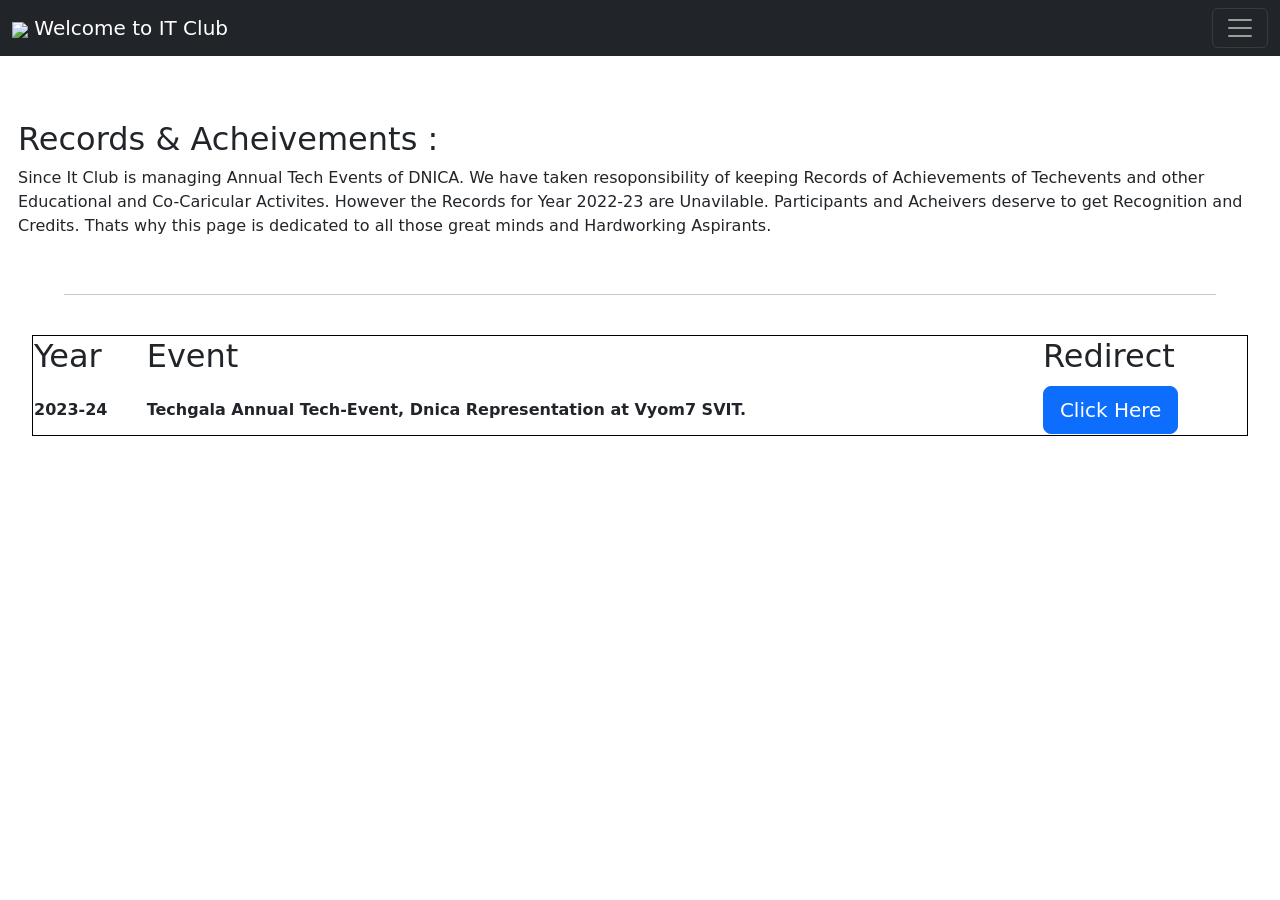
==== it club/Records.html @ 7e6f9010 "Add files via upload" ====
<!DOCTYPE html>
<html lang="en">

<head>
    <meta charset="UTF-8">
    <meta name="viewport" content="width=device-width, initial-scale=1.0">
    <title>Records</title>
</head>
<script src="https://cdn.jsdelivr.net/npm/bootstrap@5.3.3/dist/js/bootstrap.bundle.min.js" integrity="sha384-YvpcrYf0tY3lHB60NNkmXc5s9fDVZLESaAA55NDzOxhy9GkcIdslK1eN7N6jIeHz" crossorigin="anonymous"></script>
<link href="https://cdn.jsdelivr.net/npm/bootstrap@5.3.3/dist/css/bootstrap.min.css" rel="stylesheet" integrity="sha384-QWTKZyjpPEjISv5WaRU9OFeRpok6YctnYmDr5pNlyT2bRjXh0JMhjY6hW+ALEwIH" crossorigin="anonymous">

<body>

    <nav class="navbar navbar-dark bg-dark fixed-top">
        <div class="container-fluid">
            <a class="navbar-brand" href="home.html"><img src="logo.png" width="10%"> Welcome to IT Club</a>
            <button class="navbar-toggler" type="button" data-bs-toggle="offcanvas" data-bs-target="#offcanvasDarkNavbar" aria-controls="offcanvasDarkNavbar" aria-label="Toggle navigation">
            <span class="navbar-toggler-icon"></span>
          </button>

            <div class="offcanvas offcanvas-end text-bg-dark" tabindex="-1" id="offcanvasDarkNavbar" aria-labelledby="offcanvasDarkNavbarLabel">

                <div class="offcanvas-header">
                    <h5 class="offcanvas-title" id="offcanvasDarkNavbarLabel">Explore</h5>
                    <button type="button" class="btn-close btn-close-white" data-bs-dismiss="offcanvas" aria-label="Close"></button>
                </div>

                <div class="offcanvas-body">
                    <ul class="navbar-nav justify-content-end flex-grow-1 pe-3">

                        <li class="nav-item">
                            <a class="nav-link active" aria-current="page" href="home.html">Home</a>
                        </li>

                        <li class="nav-item">
                            <a class="nav-link" href="Records.html">Records</a>
                        </li>

                        <li class="nav-item">
                            <a class="nav-link" href="leads.html">Leadership & Management</a>
                        </li>

                        <li class="nav-item">
                            <a class="nav-link" href="Credits.html">Website Credits</a>
                        </li>
                    </ul>
                </div>
            </div>
        </div>
    </nav>
    <br>
    <br>
    <br>
    <br>
    <br>
    <div style="margin-left: 2vh;">
        <h2>Records & Acheivements : </h2>
        <p>
            Since It Club is managing Annual Tech Events of DNICA. We have taken resoponsibility of keeping Records of Achievements of Techevents and other Educational and Co-Caricular Activites. However the Records for Year 2022-23 are Unavilable. Participants and
            Acheivers deserve to get Recognition and Credits. Thats why this page is dedicated to all those great minds and Hardworking Aspirants.
        </p>
    </div>
    <br>
    <center>
        <hr width="90%" color="black" align="center">
    </center>
    <br>
    <table width="95%" align="center" border="1px" bordercolor="black">
        <tr>
            <th>
                <h2>
                    Year
                </h2>
            </th>
            <th>
                <h2>
                    Event
                </h2>
            </th>
            <th>
                <h2>
                    Redirect
                </h2>
            </th>
        </tr>

        <tr>
            <th>
                2023-24
            </th>
            <th>
                Techgala Annual Tech-Event, Dnica Representation at Vyom7 SVIT.
            </th>
            <th>
                <button type="button" onclick="window.location.href = 'y23-24.pdf'" class="btn btn-primary btn-lg">Click Here</button>
            </th>
        </tr>
    </table>
</body>

</html>
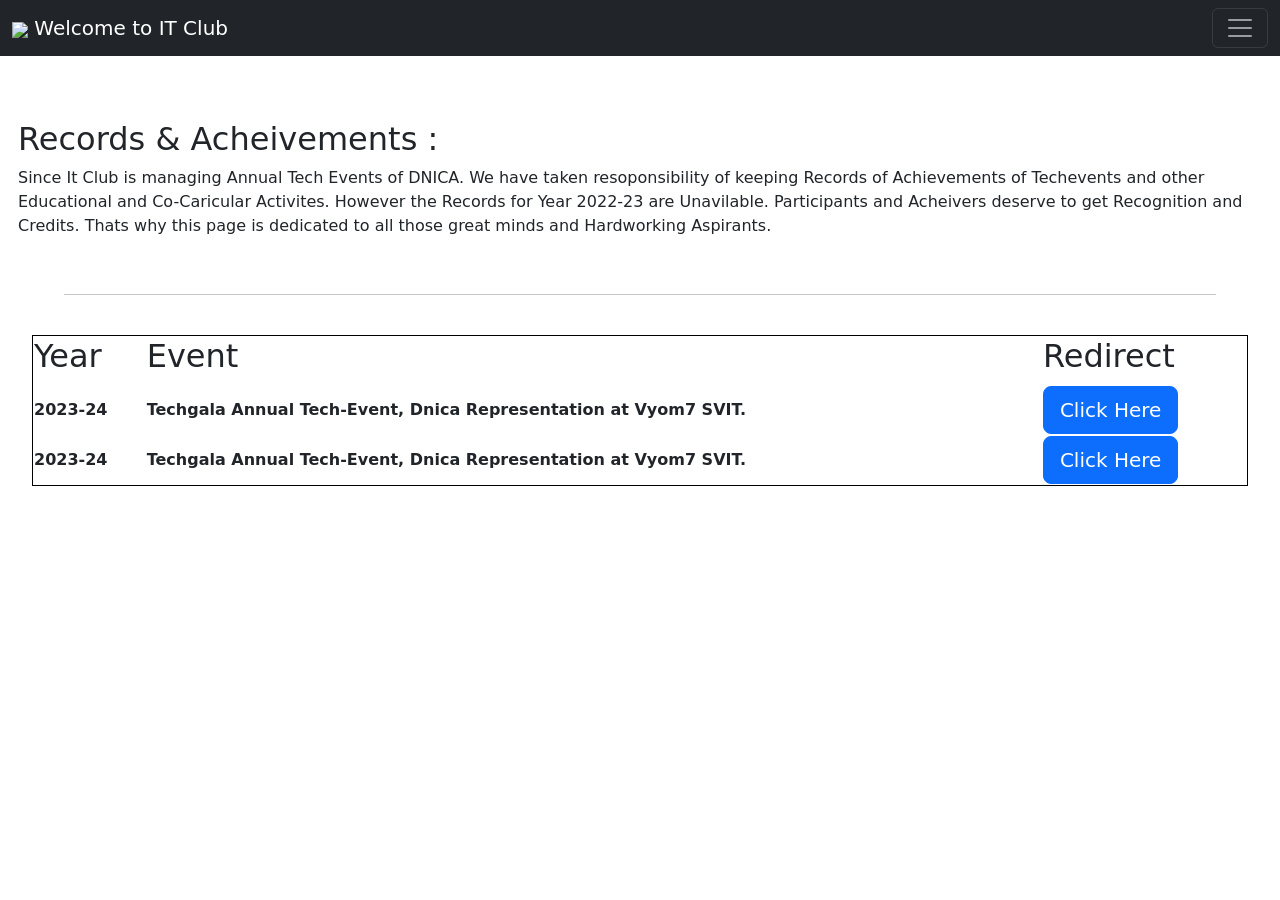
==== commit 2e82e68b: "Update Records.html" ====
--- a/it club/Records.html
+++ b/it club/Records.html
@@ -95,7 +95,19 @@
                 <button type="button" onclick="window.location.href = 'y23-24.pdf'" class="btn btn-primary btn-lg">Click Here</button>
             </th>
         </tr>
+
+                <tr>
+            <th>
+                2023-24
+            </th>
+            <th>
+                Techgala Annual Tech-Event, Dnica Representation at Vyom7 SVIT.
+            </th>
+            <th>
+                <button type="button" onclick="window.location.href = 'y23-24.pdf'" class="btn btn-primary btn-lg">Click Here</button>
+            </th>
+        </tr>
     </table>
 </body>
 
-</html>+</html>
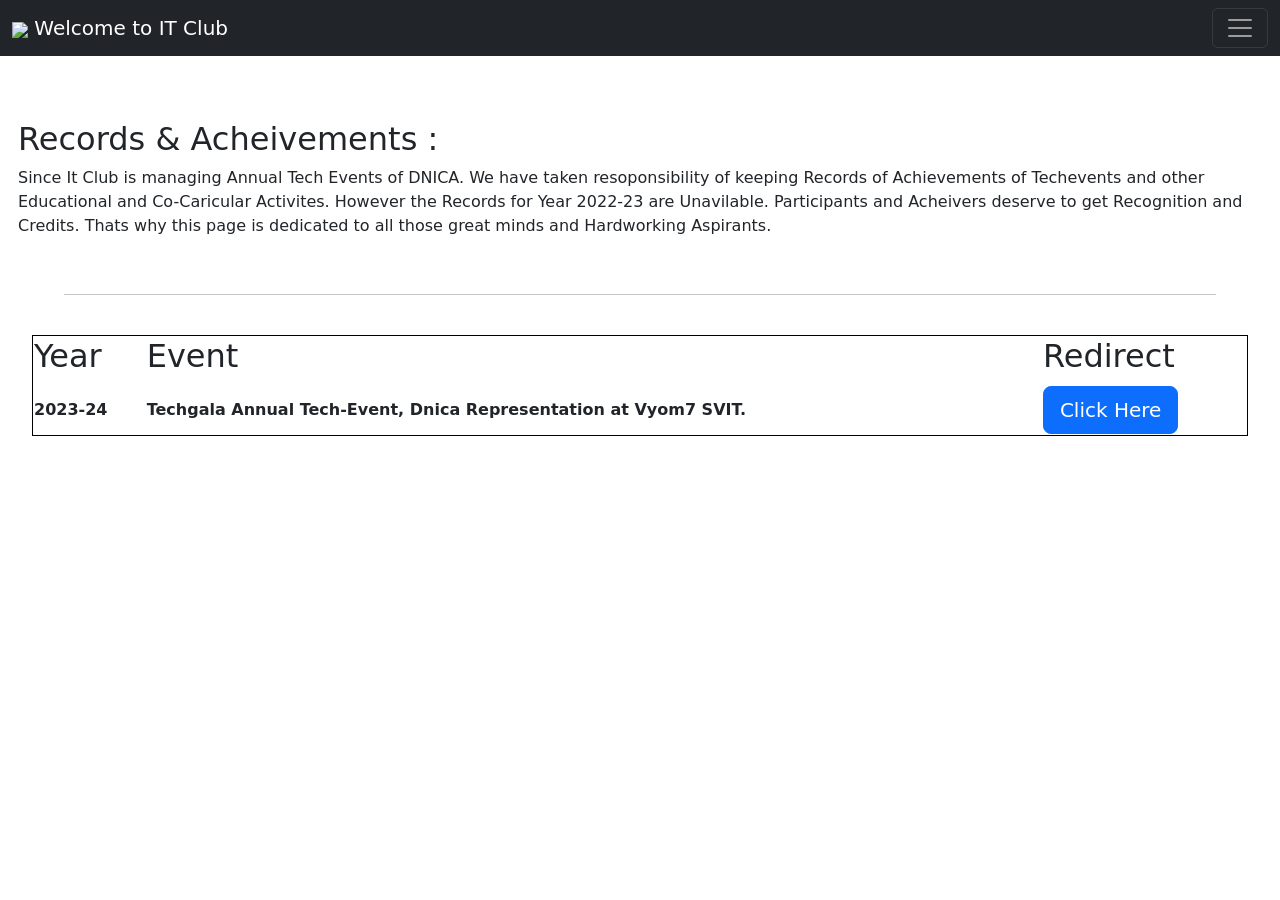
==== commit 06e81581: "Update Records.html" ====
--- a/it club/Records.html
+++ b/it club/Records.html
@@ -96,17 +96,7 @@
             </th>
         </tr>
 
-                <tr>
-            <th>
-                2023-24
-            </th>
-            <th>
-                Techgala Annual Tech-Event, Dnica Representation at Vyom7 SVIT.
-            </th>
-            <th>
-                <button type="button" onclick="window.location.href = 'y23-24.pdf'" class="btn btn-primary btn-lg">Click Here</button>
-            </th>
-        </tr>
+                
     </table>
 </body>
 
